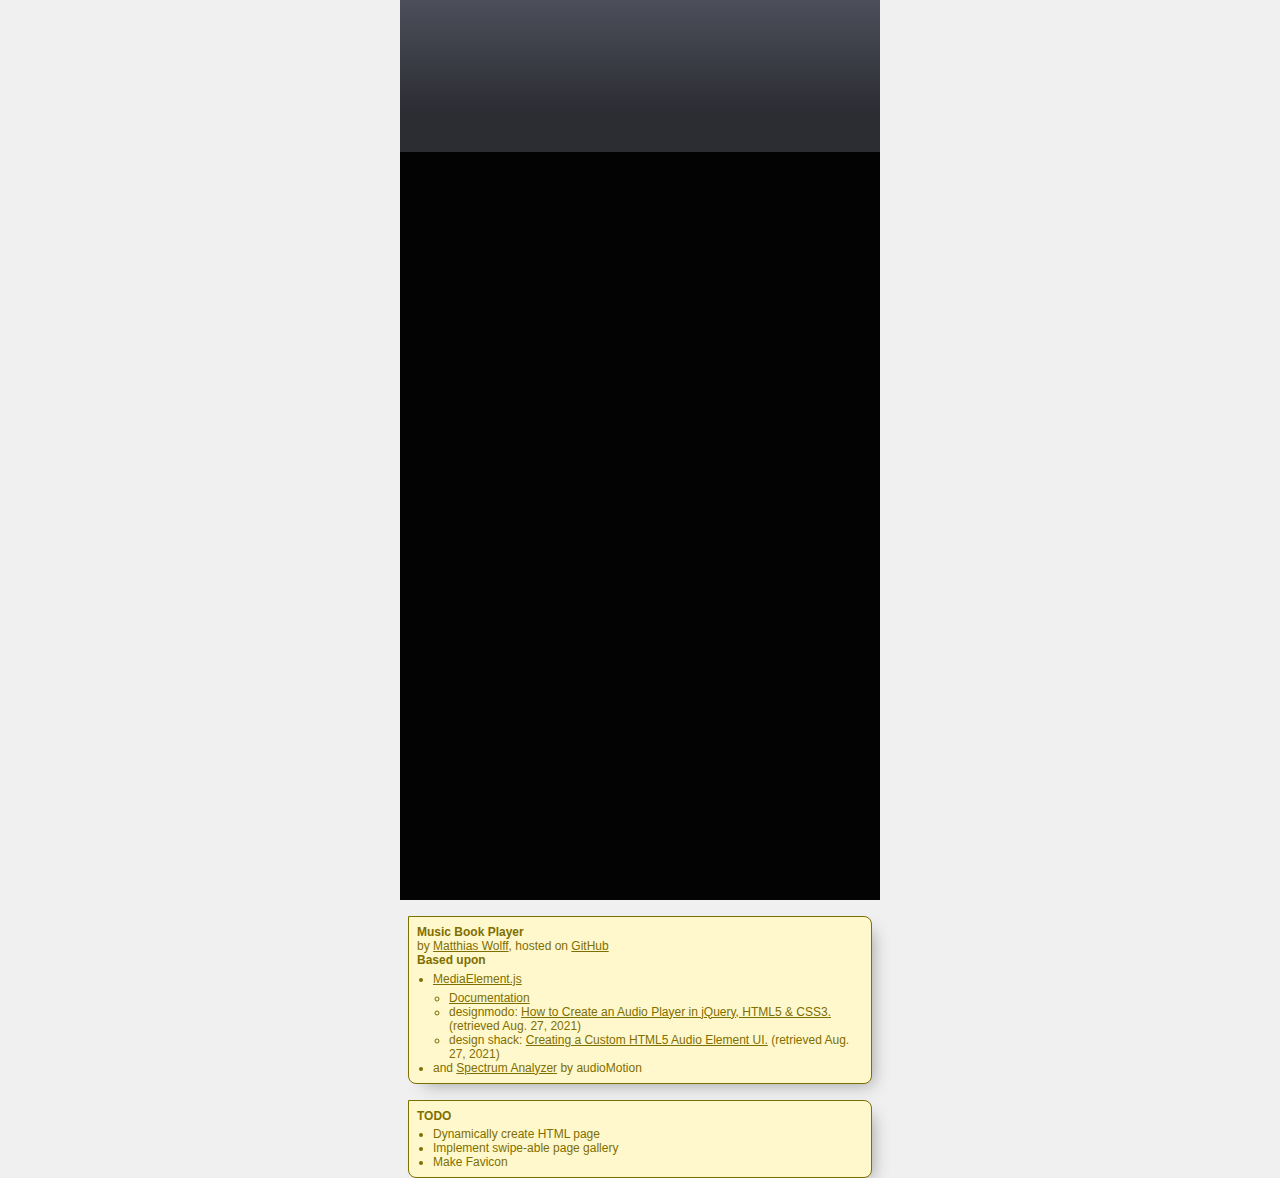
==== index.html @ ede5c8fa "o Minor fixes" ====
<!doctype html>
<html lang="en-US">
<head>
  <meta charset="utf-8">
  <meta http-equiv="Content-Type" content="text/html">
  <title>:: NEAR DARK :: Matthias Wolff</title>
  <meta name="author" content="Matthias Wolff">
  <meta name="viewport" content="width=device-width, initial-scale=1"> 
  <link rel="shortcut icon" href="http://designshack.net/favicon.ico">
  <link rel="icon" href="http://designshack.net/favicon.ico">
  <link rel="stylesheet" type="text/css" media="screen" href="css/styles.css">
  <script type="text/javascript" src="https://ajax.googleapis.com/ajax/libs/jquery/1.7.2/jquery.min.js"></script>
  <script type="text/javascript" src="js/mediaelement-and-player.min.js"></script>
  <script type="text/javascript" src="js/musicbookplayer.js"></script>
</head>

<body>

  <!-- Music Book Player -->
  <div class="music-book-player">
	  <div class="audio-player">
	    <div class="audio-player-header">
	      <div class="album-info">
	        <h1 id="album-title"></h1>
	        <h2 id="album-artist"></h2>
	      </div>
	      <div id="spectrum-analyzer" class="spectrum-analyzer"></div>
	    </div>
	    <audio id="audio-player" 
	      style="width:100%; height:40%;" controls="controls" src="media/coverdummy.mp3">
	    </audio>
	  </div>
    <div class="track-controls">
      <div class="track-info">
        <div class="track-title-container">
          <div class="track-number" id="track-number"></div>
          <div class="track-number-separator" id="track-number-separator"></div>
          <div class="track-title">
            <h1 id="track-title"></h1>
            <h2 id="part-title"></h2>
          </div>
        </div>
      </div>
      <div class="mejs-button mbp-prev" onclick="musicBookPlayer.prev();">
        <button type="button" aria-controls="mep_0" 
          title="Previous Track/Part" aria-label="Previous Part/Track"
        ></button>
      </div>
      <div class="mejs-button mbp-next" onclick="musicBookPlayer.next();">
        <button type="button" aria-controls="mep_0" 
          title="Next Track/Part" aria-label="Next Part/Track"
        ></button>
      </div>
      <div class="mejs-button mbp-contents" onclick="musicBookPlayer.gotoContents();">
        <button type="button" aria-controls="mep_0" 
          title="Contents/Cover Page" aria-label="Contents/Cover Page"
        ></button>
      </div>
    </div>
  </div>

  <!-- Music Book Content -->
  <div class="content">
    <div class="page" id="page-1">
	    <div id="track-image"></div>
	    <div id="track-comment"></div>
    </div>
  </div>
  
  <!-- Credits, etc. -->
  <!-- TODO: Move to extra MusicBook page -->
  <aside>
    <h1>Music Book Player</h1>
    <p>
      by <a target="_blank" href="https://www.b-tu.de/en/fg-kommunikationstechnik/team/staff/prof-dr-ing-habil-matthias-wolff">Matthias Wolff</a>,
      hosted on <a target="_blank" href="">GitHub</a>
    </p>
    <h1>Based upon</h1>
    <ul>
      <li>
        <a target="_blank" href="https://github.com/mediaelement/mediaelement">MediaElement.js</a>
        <ul>
          <li><a target="_blank" href="https://github.com/mediaelement/mediaelement/tree/master/docs">Documentation</a></li>
          <li>designmodo: <a target="_blank" href="https://designmodo.com/audio-player/"> How to Create an Audio Player in jQuery, HTML5 &amp; CSS3.</a> (retrieved Aug. 27, 2021)</li>
          <li>design shack: <a target="_blank" href="https://designshack.net/articles/css/custom-html5-audio-element-ui/">Creating a Custom HTML5 Audio Element UI.</a> (retrieved Aug. 27, 2021)</li>
        </ul>
      </li>
      <li> and <a target="_blank" href="https://audiomotion.dev/#/">Spectrum Analyzer</a> by audioMotion</li>
    </ul>
  </aside>
  <aside>
    <h1>TODO</h1>
    <ul>
      <li>Dynamically create HTML page</li>
      <li>Implement swipe-able page gallery</li>
      <li>Make Favicon</li>
    </ul>
  </aside>
  
  <!-- Scripts -->
	<script type="text/javascript">
	  var mbp = MusicBookPlayer.create({ // Music Book
	      mediaBaseURI: '../musicbooks/2021 - Near Dark',
	      title       : 'Near Dark',
	      artist      : 'Matthias Wolff',
	      image       : 'artwork.jpg', 
//         descr       : 'Composed and recorded 1995&thinsp;&ndash;&thinsp;2006, featuring '
//                      +'<a href="http://www.vintagesynth.com/kurzweil/k2000.php" target="_blank">Kurzweil K2000R</a> and '
//                      +'<a href="http://www.vintagesynth.com/akai/s5000.php" target="_blank">AKAI S5000</a> '
//                      +'synthesizers',
//         descr       : '<p>Composed 1995&thinsp;&ndash;&thinsp;2006</p>\n'
//                      +'<p>Running time 80:08 min.</p>\n'
//                      +'<p>Feature instruments: Kurzweil K2000 and Akai S5000</p>'
	    });
    mbp.addPage({ // Track 1
        tid   : 1,
        title : 'Near Dark',
        artist: mbp.pages[0].artist, // Copy book artist
        audio : '01 - Near Dark.mp3',
        image : '01 - Near Dark.jpg',
        //descr : '',
      });
    mbp.addPage({ // Track 2
        tid   : 2,
        title : 'Khitomer',
        artist: mbp.pages[0].artist, // Copy book artist
        audio : '02 - Khitomer.mp3',
        image : '02 - Khitomer.jpg',
        descr : 'Khitomer is a place name mentioned in a TV series called Star '
               +'Trek.',
      });
    mbp.addPage({ // Track 3
        tid   : 3,
        title : 'Captain\'s Lounge',
        artist: mbp.pages[0].artist, // Copy book artist
        audio : '03 - Captain\'s Lounge.mp3',
        image : '03 - Captain\'s Lounge.jpg',
        descr : 'Captain\'s Lounge refers to the office of Jean-Luc Picard, '
               +'captain of the U.S.S. Enterprise, a character in the same TV '
               +'series.',
      });
    mbp.addPage({
        tid   : 4,
        title : 'Perfect Dream pt. I',
        artist: mbp.pages[0].artist, // Copy book artist
        audio : '04 - Perfect Dream pt. I.mp3',
        image : '04A - Perfect Dream pt. I.jpg',
        part  : 'In the White Mountains',
        ptoffs: 0,
        //descr : '',
      });
    mbp.addPage({
        tid   : mbp.pages[mbp.pages.length-1].tid,   // Copy track ID from last page
        title : mbp.pages[mbp.pages.length-1].title, // Copy title from last page
        artist: mbp.pages[0].artist,                 // Copy book artist
        audio : mbp.pages[mbp.pages.length-1].audio, // Copy audio URL from last page
        image : '04B - Perfect Dream pt. I.jpg',
        part  : 'Mystery Track',
        ptoffs: 6*60 + 0.515,
        //descr : '',
      });
    mbp.addPage({
        tid   : mbp.pages[mbp.pages.length-1].tid,   // Copy track ID from last page
        title : mbp.pages[mbp.pages.length-1].title, // Copy title from last page
        artist: mbp.pages[0].artist,                 // Copy book artist
        audio : mbp.pages[mbp.pages.length-1].audio, // Copy audio URL from last page
        image : '04C - Perfect Dream pt. I.jpg',
        part  : 'Iceland',
        ptoffs: 9*60 + 26.6772,
        //descr : '',
      });
    mbp.addPage({
        tid   : mbp.pages[mbp.pages.length-1].tid,   // Copy track ID from last page
        title : mbp.pages[mbp.pages.length-1].title, // Copy title from last page
        artist: mbp.pages[0].artist,                 // Copy book artist
        audio : mbp.pages[mbp.pages.length-1].audio, // Copy audio URL from last page
        image : '04D - Perfect Dream pt. I.jpg',
        part  : 'Lönscher Park',
        ptoffs: 13*60 + 11.6844,
        descr : 'Lönscher Park is an arcane park in Görlitz.',
      });
    mbp.addPage({
        tid   : mbp.pages[mbp.pages.length-1].tid,   // Copy track ID from last page
        title : mbp.pages[mbp.pages.length-1].title, // Copy title from last page
        artist: mbp.pages[0].artist,                 // Copy book artist
        audio : mbp.pages[mbp.pages.length-1].audio, // Copy audio URL from last page
        image : '04E - Perfect Dream pt. I.jpg',
        part  : 'Going West (by Tangerine Dream)',
        ptoffs: 18*60 + 46.5994,
        descr : 'Tangerine Dream is a world-renowned synth band.',
      });
    mbp.addPage({
        tid   : mbp.pages[mbp.pages.length-1].tid,   // Copy track ID from last page
        title : mbp.pages[mbp.pages.length-1].title, // Copy title from last page
        artist: mbp.pages[0].artist,                 // Copy book artist
        audio : mbp.pages[mbp.pages.length-1].audio, // Copy audio URL from last page
        image : '04F - Perfect Dream pt. I.jpg',
        part  : '[Bridge]',
        ptoffs: 22*60 + 21.4241,
        //descr : '',
    });
    mbp.addPage({
        tid   : mbp.pages[mbp.pages.length-1].tid,   // Copy track ID from last page
        title : mbp.pages[mbp.pages.length-1].title, // Copy title from last page
        artist: mbp.pages[0].artist,                 // Copy book artist
        audio : mbp.pages[mbp.pages.length-1].audio, // Copy audio URL from last page
        image : '04G - Perfect Dream pt. I.jpg',
        part  : 'Klötzelmönch (Logwise Edit)',
        ptoffs: 24*60 + 34.676,
        descr : 'Die Sage vom Klötzelmönch is one of the many medieval legends '
               +'told in Görlitz, and actually a quite disturbing one. The '
               +'song, which is just a fragment, sounds much nicer than the '
               +'legend would suggest. It was meant to be only an intro and '
               +'the song was going to proceed to the dark side of the legend '
               +'in the sequel.',
      });
    mbp.addPage({
        tid   : 5,
        title : 'Perfect Dream pt. II',
        artist: mbp.pages[0].artist,                 // Copy book artist
        audio : '05 - Perfect Dream pt. II (Stalker Ambient Mix).mp3',
        image : '05 - Perfect Dream pt. II (Stalker Ambient Mix).jpg',
        part  : '(Stalker Ambient Mix)', // HACK: Misusing part title as sub-title
        descr : '"Stalker" is a 1979 movie by Russian director Andrey '
               +'Tarkovski. The song uses samples from its avantgarde '
               +'soundtrack.',
      });
    mbp.addPage({
        tid   : 6,
        title : 'Landeskrone pt II',
        artist: mbp.pages[0].artist,                 // Copy book artist
        audio : '06 - Landeskrone pt. II.mp3',
        image : '06 - Landeskrone pt. II.jpg',
        descr : 'Landeskrone, translating to "land\'s crown", is the local '
               +'mountain of Görlitz.',
      });
    mbp.addPage({
        tid   : 7,
        title : 'Haleakala',
        artist: mbp.pages[0].artist,                 // Copy book artist
        audio : '07 - Haleakala.mp3',
        image : '07 - Haleakala.jpg',
        descr : 'Haleakala, Hawaiian for "house of the sun", is a mountain on '
                +'the island of Maui.',
      });
    mbp.addPage({
        tid   : 8,
        title : 'Tierpark',
        artist: mbp.pages[0].artist,                 // Copy book artist
        audio : '08 - Tierpark (Vendor Remix).mp3',
        image : '08 - Tierpark (Vendor Remix).jpg',
        part  : '(Vendor Remix)', // HACK: Misusing part title as sub-title
        descr : 'Tierpark, literally "animal park", is German for zoo.',
      });
    mbp.addPage({
        tid   : 9,
        title : 'Tierpark',
        artist: mbp.pages[0].artist,                 // Copy book artist
        audio : '09 - Tierpark (Original Version).mp3',
        image : '09 - Tierpark (Original Version).jpg',
        part  : '(Original Version)', // HACK: Misusing part title as sub-title
        //descr : '',
      });
    mbp.addPage({
        tid   : 10,
        title : 'Karamoon',
        artist: mbp.pages[0].artist,                 // Copy book artist
        audio : '10 - Karamoon.mp3',
        image : '10 - Karamoon.jpg',
        descr : 'Karamoon is the name of a land in a vintage adventure game '
               +'for Commodore Amiga computers.',
      });
    mbp.addContentsPage();
	</script>
	<script type="module">
    import AudioMotionAnalyzer from 'https://cdn.skypack.dev/audiomotion-analyzer?min';
    //import AudioMotionAnalyzer from './js/mediaelement-and-player.min.js';

    const audioMotion = new AudioMotionAnalyzer(
      document.getElementById('spectrum-analyzer'),
      {
        source: document.getElementById('audio-player'),
        showScaleX: false, showBgColor: false, overlay: true,
        minFreq: 10, maxFreq: 20000,
        mode: 10, lineWidth: 1, fillAlpha: 0.2,
        // reflexRatio: 0.3, reflexAlpha: 0.15, reflexBright: 1,
        // set your preferred options here
      }
    );
  </script>

  <!-- End of Page Body -->
</body>
</html>
---- css/styles.css ----
/* == Page Layout =========================================================== */

body { /* Page body */
  position: sticky;
  margin: 0;
  padding: 0;
  border: none;
	font-family: Helvetica, Arial, sans-serif;
	font-size: 11pt;
  background: #f0f0f0; 
}

@media (width >= 30rem) { /* Wide viewports... */
  body { /* ...Limit body width */
	  width: 30rem;
	  margin-left: auto;
	  margin-right: auto;
  }
}

div, img, button, table, td, h1, h2, p, a, span { /* Reset some styles */
  margin: 0;
  padding: 0;
  border: none;
  outline: none;
}

a {
	color: #ececec;
}

/* == Music Book Player Layout ============================================== */

div.music-book-player {
  position: fixed;
  top: 0;
  background: #2c2d33;
  width: 100%;
  height: 9.5rem;
}

@media (width >= 30rem) { /* Wide viewports... */
  div.music-book-player {
    width: 30rem;
  }
}

/* -- Audio Player Layout --------------------------------------------------- */

audio {
	visibility: hidden;
}

div.audio-player {
  display: flex;
  flex-direction: column;
  width: 100%;
  height: 7rem;
  background: #4c4e5a;
  background: -webkit-linear-gradient(top, #4c4e5a 0%, #2c2d33 100%);
  background: -moz-linear-gradient(top, #4c4e5a 0%, #2c2d33 100%);
  background: -o-linear-gradient(top, #4c4e5a 0%, #2c2d33 100%);
  background: -ms-linear-gradient(top, #4c4e5a 0%, #2c2d33 100%);
  background: linear-gradient(top, #4c4e5a 0%, #2c2d33 100%);
}

/* -- Audio Player Header Layout -------------------------------------------- */

div.audio-player-header {
  display: flex;
  flex-direction: row;
  width: 100%;
  height: 5rem;
}

div.album-info {
  width: 61.8%;
}

div.spectrum-analyzer {
  width: 38.2%;
}

/* -- Album Info Layout -- */

.audio-player-header h1 {
  margin-top: 1rem;
  margin-left: 0.5rem;
  font-weight: bold;
  font-size: 1.3rem;
  color: #ececec;
  text-shadow: 1px 1px 1px rgba(0,0,0,0.5);
}

.audio-player-header h2 {
  margin-left: 0.5rem;
  font-weight: normal;
  font-size: 0.8rem;
  color: #ececec;
  text-shadow: 1px 1px 1px rgba(0,0,0,0.5);
}

/* -- MediaElement Layout --------------------------------------------------- */

div.mejs-container { /* Player container */
  width: 100% !important;
  height: 2rem !important;
}

div.mejs-inner { /* Player inner container */
  width: 100% !important;
  height: 100% !important;
}

div.mejs-controls { /* Player controls container */ 
  display: flex;
  flex-direction: row;
  align-items: center;
  width: 100% !important;
  height: 100% !important;
}

/* -- Buttons and Indicators -- */ 
.mejs-controls .mejs-button button {
  cursor: pointer;
  display: block;
  text-indent: -9999px;
}
 
.mejs-controls .mejs-play button,
.mejs-controls .mejs-pause button,
.mbp-prev button,
.mbp-next button,
.mbp-contents button {
  width: 33px;
  height: 33px;
  background-color: transparent;
  background-repeat: no-repeat;
}

.mejs-controls .mejs-play button,
.mejs-controls .mejs-pause button { 
  margin-left: 0.35em;
}

.mejs-controls .mejs-play button {
  background-image: url(../img/play.png);
}
 
.mejs-controls .mejs-pause button { 
	background-image: url(../img/pause.png);
}

.mbp-prev button {
  background-image: url(../img/prev-disabled.png);
}

.mbp-next button {
  background-image: url(../img/next.png);
}

.mbp-contents button {
  background-image: url(../img/contents.png);
}

.mejs-time { /* Current time and duration indicators */
	height: 0.9rem;
  padding-left: 0.25rem;
  padding-right: 0.25rem;
  font-size: 0.8rem;
  color: #ececec;
}

/* -- Time Rail -- */

.mejs-controls div.mejs-time-rail { /* Time rail container */
	position: relative;
	height: 0.75rem;
}

.mejs-controls .mejs-time-rail span { /* All bars */
  position: absolute;
  display: block;
  width: 100%;
  height: 100%;
  left: 0;
  cursor: pointer;
  -webkit-border-radius: 0px 0px 2px 2px;
  -moz-border-radius: 0px 0px 2px 2px;
  border-radius: 0px 0px 2px 2px;
}
 
.mejs-controls .mejs-time-rail .mejs-time-total { /* Duration bar */
	background: #565860; 
  -webkit-border-radius: 3px;
  -moz-border-radius: 3px;
  border-radius: 3px;
}
.mejs-controls .mejs-time-rail .mejs-time-loaded { /* Load progress bar */
  background: #7b7d82;
  -webkit-border-radius: 3px;
  -moz-border-radius: 3px;
  border-radius: 3px;
}
.mejs-controls .mejs-time-rail .mejs-time-current { /* Current time bar */
  -webkit-border-radius: 3px;
  -moz-border-radius: 3px;
  border-radius: 3px;
  background: #22B424;
  background: -webkit-linear-gradient(top, #22B424 0%, #1C9B1F 100%);
  background: -moz-linear-gradient(top, #22B424 0%, #1C9B1F 100%);
  background: -o-linear-gradient(top, #22B424 0%, #1C9B1F 100%);
  background: -ms-linear-gradient(top, #22B424 0%, #1C9B1F 100%);
  background: linear-gradient(top, #22B424 0%, #1C9B1F 100%);
}

/* -- Time Rail Knob -- */

.mejs-controls .mejs-time-rail .mejs-time-handle {
  display: block;
  width: 1rem;
  height: 1rem;
  top: -0.125rem;
}

/* -- Time Rail Tooltip -- */
.mejs-controls .mejs-time-rail .mejs-time-float { /* Balloon */
  display: none;
  width: 33px;
  height: 23px;
  top: -26px;
  margin-left: -17px;
  background: url(../img/time-box.png);
}
 
.mejs-controls .mejs-time-rail .mejs-time-float-current { /* Text */
  width: 33px;
  display: block;
  left: 0;
  top: 4px;
  font-size: 8pt;
  font-weight: bold;
  color: #666666;
  text-align: center;
}

/* -- Track Controls -- */

div.track-controls {
  width: calc(100% - 0.65rem);
	height: 2rem;
	margin: 0.25rem 0.15rem 0.25rem 0.5rem;
  display: grid;
  grid-template-columns: auto 33px 33px 33px;
  gap: 0.1rem;
  align-items: center;
}

div.track-info {
  width: 100%;
}

div.track-title-container {
	display: flex;
  flex-direction: row;
  column-gap: 0.25em;
  align-items: flex-start;
}

.track-number, .track-number a,
.track-number-separator, .track-number-separator a,
.track-title h1, .track-title h1 a {
	font-weight: normal;
  font-style: normal;
  font-size: 1rem;
  text-decoration: none;
  color: #ececec;
  text-shadow: 1px 1px 1px rgba(0,0,0,0.5);
}

.track-title h2, .track-title h2 a, .part-title {
	font-weight: normal;
  font-style: italic;
  font-size: 0.8rem;
  text-decoration: none;
  color: #ececec;
  text-shadow: 1px 1px 1px rgba(0,0,0,0.5);
}

/* == Content Layout ======================================================== */

div.content {
	display: flex;
	flex-direction: row;
	align-items: flex-start; /* center? */
  margin-top: 9.5rem;
  width: 100%;
  min-height: calc(100vh - 9.5rem);
  background: #030303; /* <- Track ambient color! */
}

div.page {
  width: 100%;
}

.track-image,
#track-image {
	width: 100%;
}

#track-image {
  /* TODO: ... */
}

#track-comment,
.track-comment {
  margin-top: 0.5rem;
  margin-left: 0.5rem;
  margin-right: 0.5rem;
	color: #ececec;
}

/* -- TOC -- */

table.toc,
table.toc td {
  border-collapse: collapse;
}

table.toc td {
	vertical-align: top;
	padding-top: 0.35rem;
}

/* -- Auxiliary: asides -- */

aside {
  color: #7f6e00;
  background: #fff8cc;
  font-size: 9pt;
  margin-top: 1rem;
  margin-left: 0.5rem;
  margin-right: 0.5rem;
  padding: 0.5rem;
  border: 1px solid #7f6e00;
  border-radius: 0 0.5rem 0.5rem 0.5rem;
  box-shadow: 0.5rem 0.5rem 1rem -0.5rem #999; 
}

aside a {
  color: #7f6e00;
}

aside h1 {
  color: #7f6e00;
  font-size: 9pt;
  font-weight: bold;
  margin: 0;
}

aside ul {
  margin: 0.3rem 0 0 0;
  padding-left: 1rem;
}

aside li {
  margin: 0;
  padding-left: 0;
}

/* EOF */
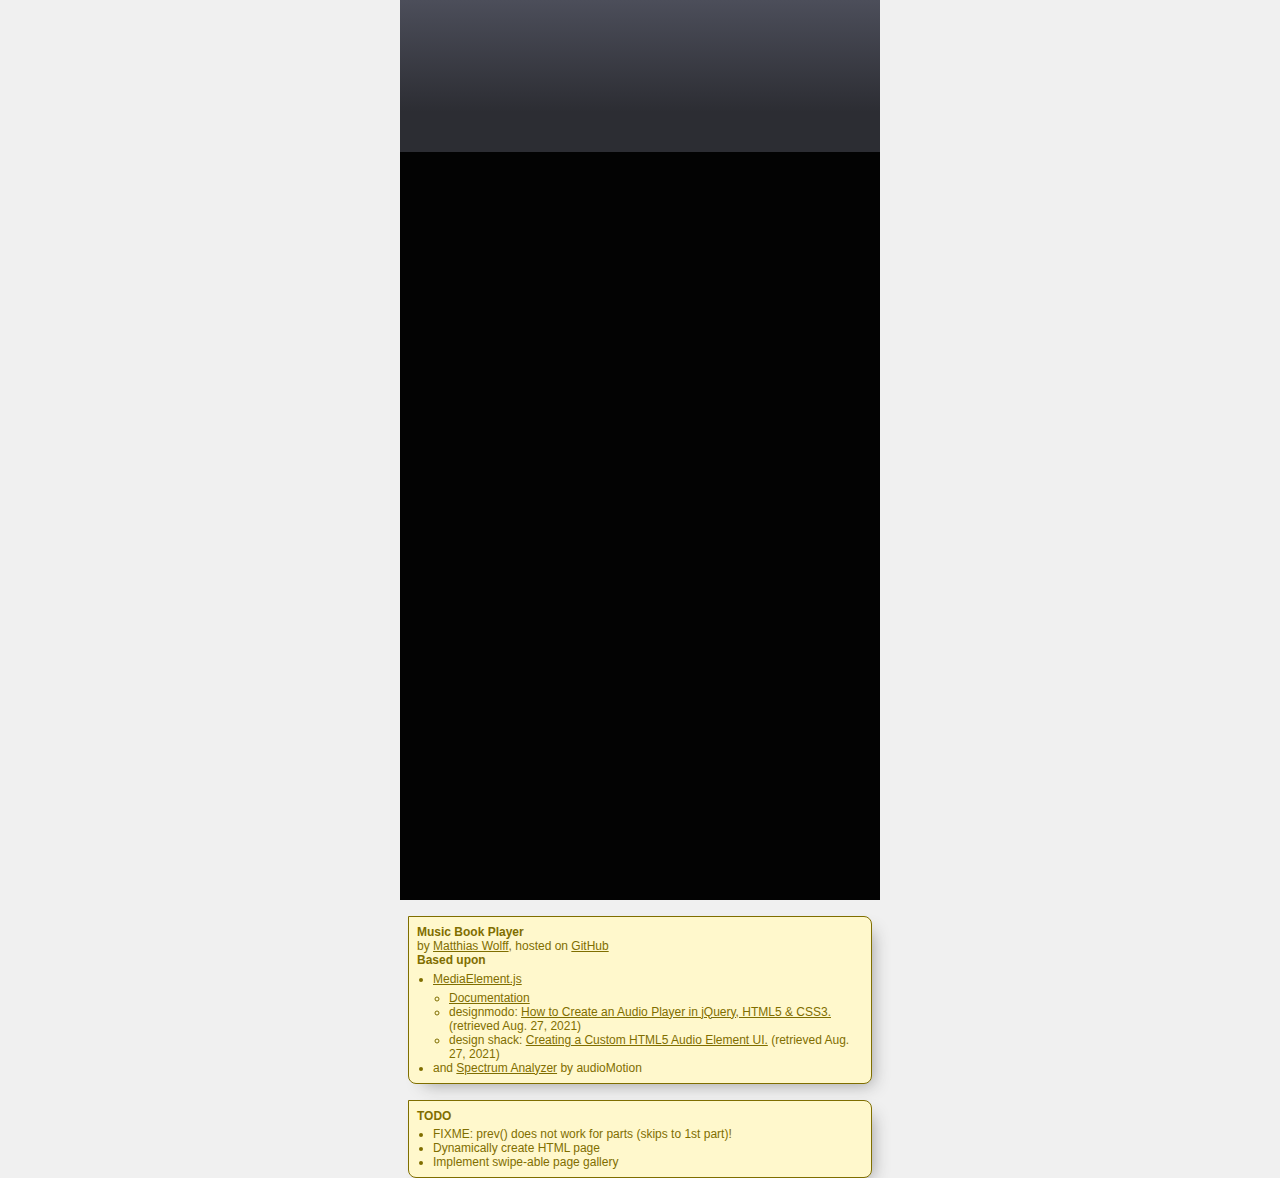
==== commit cc0617fb: "o Added favicon" ====
--- a/index.html
+++ b/index.html
@@ -6,8 +6,8 @@
   <title>:: NEAR DARK :: Matthias Wolff</title>
   <meta name="author" content="Matthias Wolff">
   <meta name="viewport" content="width=device-width, initial-scale=1"> 
-  <link rel="shortcut icon" href="http://designshack.net/favicon.ico">
-  <link rel="icon" href="http://designshack.net/favicon.ico">
+  <link rel="shortcut icon" href="img/MusicBookPlayer.ico">
+  <link rel="icon" href="img/MusicBookPlayer.ico">
   <link rel="stylesheet" type="text/css" media="screen" href="css/styles.css">
   <script type="text/javascript" src="https://ajax.googleapis.com/ajax/libs/jquery/1.7.2/jquery.min.js"></script>
   <script type="text/javascript" src="js/mediaelement-and-player.min.js"></script>
@@ -91,9 +91,9 @@
   <aside>
     <h1>TODO</h1>
     <ul>
+      <li>FIXME: prev() does not work for parts (skips to 1st part)!</li>
       <li>Dynamically create HTML page</li>
       <li>Implement swipe-able page gallery</li>
-      <li>Make Favicon</li>
     </ul>
   </aside>
   
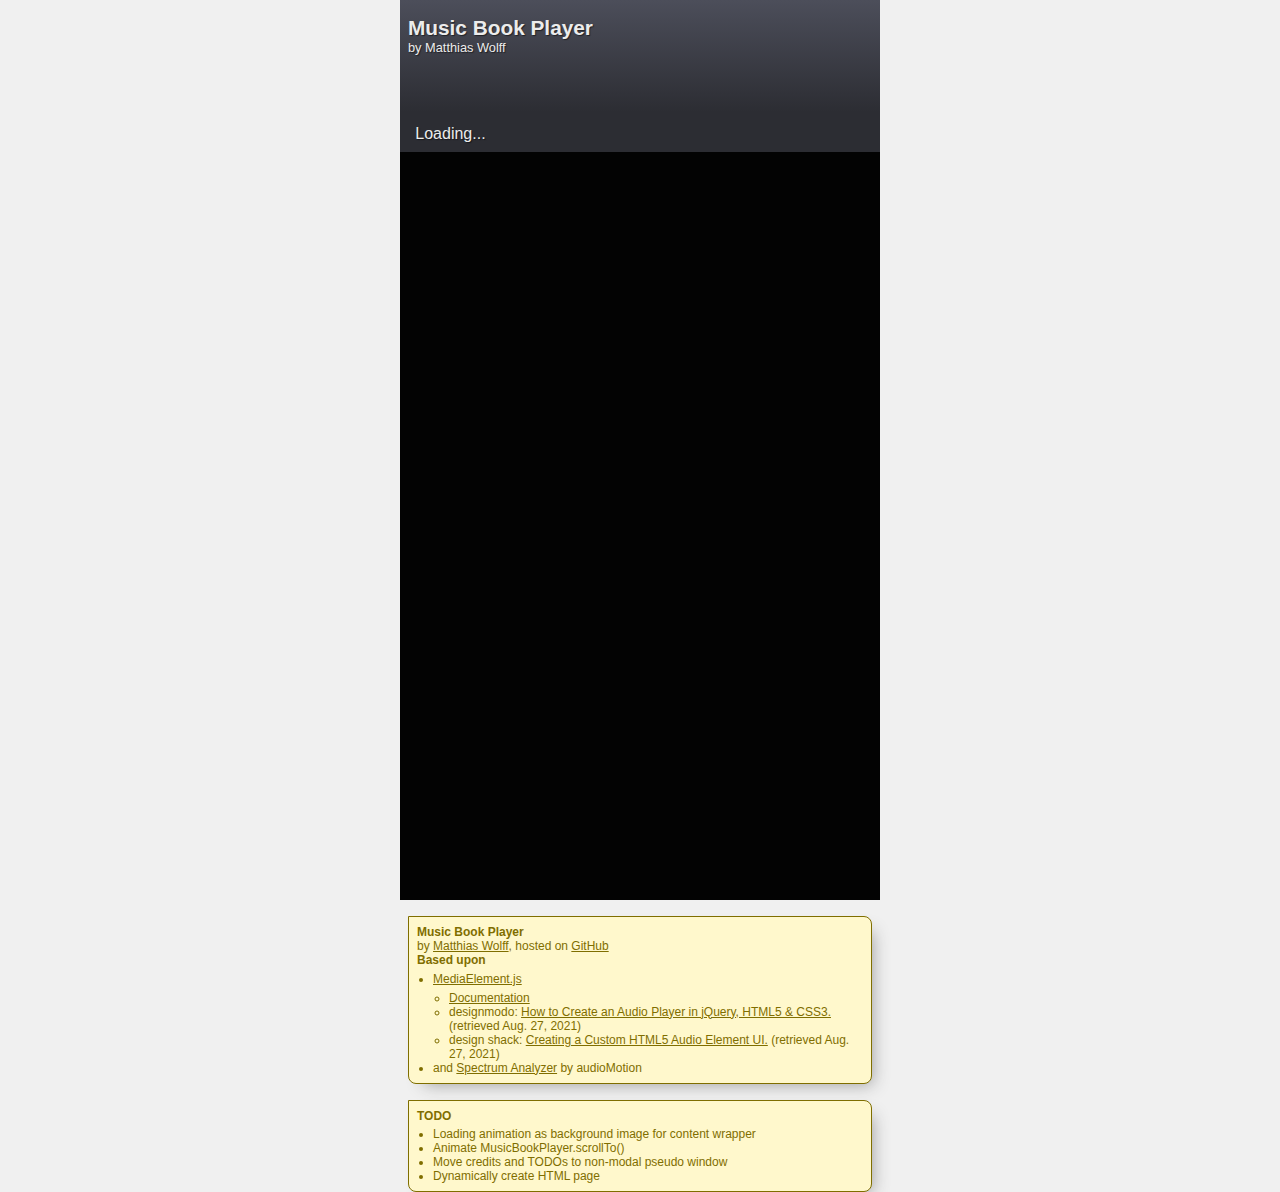
==== commit 56d7df48: "o Fixed MusicBookPlayer.prev() for parts in a multi-part track o Added page swiping" ====
--- a/index.html
+++ b/index.html
@@ -13,7 +13,6 @@
   <script type="text/javascript" src="js/mediaelement-and-player.min.js"></script>
   <script type="text/javascript" src="js/musicbookplayer.js"></script>
 </head>
-
 <body>
 
   <!-- Music Book Player -->
@@ -21,8 +20,8 @@
 	  <div class="audio-player">
 	    <div class="audio-player-header">
 	      <div class="album-info">
-	        <h1 id="album-title"></h1>
-	        <h2 id="album-artist"></h2>
+	        <h1 id="album-title">Music Book Player</h1>
+	        <h2 id="album-artist">by Matthias Wolff</h2>
 	      </div>
 	      <div id="spectrum-analyzer" class="spectrum-analyzer"></div>
 	    </div>
@@ -36,7 +35,7 @@
           <div class="track-number" id="track-number"></div>
           <div class="track-number-separator" id="track-number-separator"></div>
           <div class="track-title">
-            <h1 id="track-title"></h1>
+            <h1 id="track-title">Loading...</h1>
             <h2 id="part-title"></h2>
           </div>
         </div>
@@ -51,7 +50,7 @@
           title="Next Track/Part" aria-label="Next Part/Track"
         ></button>
       </div>
-      <div class="mejs-button mbp-contents" onclick="musicBookPlayer.gotoContents();">
+      <div class="mejs-button mbp-cnts" onclick="musicBookPlayer.gotoContents();">
         <button type="button" aria-controls="mep_0" 
           title="Contents/Cover Page" aria-label="Contents/Cover Page"
         ></button>
@@ -60,15 +59,11 @@
   </div>
 
   <!-- Music Book Content -->
-  <div class="content">
-    <div class="page" id="page-1">
-	    <div id="track-image"></div>
-	    <div id="track-comment"></div>
-    </div>
+  <div class="content-wrapper">
+    <div class="content" id="content"></div>
   </div>
   
   <!-- Credits, etc. -->
-  <!-- TODO: Move to extra MusicBook page -->
   <aside>
     <h1>Music Book Player</h1>
     <p>
@@ -91,14 +86,16 @@
   <aside>
     <h1>TODO</h1>
     <ul>
-      <li>FIXME: prev() does not work for parts (skips to 1st part)!</li>
+      <li>Loading animation as background image for content wrapper</li>
+      <li>Animate MusicBookPlayer.scrollTo()</li>
+      <li>Move credits and TODOs to non-modal pseudo window</li>
       <li>Dynamically create HTML page</li>
-      <li>Implement swipe-able page gallery</li>
     </ul>
   </aside>
-  
+
   <!-- Scripts -->
 	<script type="text/javascript">
+	  console.log('1');
 	  var mbp = MusicBookPlayer.create({ // Music Book
 	      mediaBaseURI: '../musicbooks/2021 - Near Dark',
 	      title       : 'Near Dark',
@@ -270,7 +267,6 @@
         descr : 'Karamoon is the name of a land in a vintage adventure game '
                +'for Commodore Amiga computers.',
       });
-    mbp.addContentsPage();
 	</script>
 	<script type="module">
     import AudioMotionAnalyzer from 'https://cdn.skypack.dev/audiomotion-analyzer?min';
--- a/css/styles.css
+++ b/css/styles.css
@@ -131,7 +131,7 @@
 .mejs-controls .mejs-pause button,
 .mbp-prev button,
 .mbp-next button,
-.mbp-contents button {
+.mbp-cnts button {
   width: 33px;
   height: 33px;
   background-color: transparent;
@@ -153,14 +153,17 @@
 
 .mbp-prev button {
   background-image: url(../img/prev-disabled.png);
+  visibility: hidden; /* Made visible by MusicBookPlayer.initialize() */
 }
 
 .mbp-next button {
-  background-image: url(../img/next.png);
-}
-
-.mbp-contents button {
-  background-image: url(../img/contents.png);
+  background-image: url(../img/next-disabled.png);
+  visibility: hidden; /* Made visible by MusicBookPlayer.initialize() */
+}
+
+.mbp-cnts button {
+  background-image: url(../img/contents-disabled.png);
+  visibility: hidden; /* Made visible by MusicBookPlayer.initialize() */
 }
 
 .mejs-time { /* Current time and duration indicators */
@@ -287,29 +290,44 @@
   text-shadow: 1px 1px 1px rgba(0,0,0,0.5);
 }
 
+.error {
+	color: red;
+}
+
 /* == Content Layout ======================================================== */
 
+div.content-wrapper {
+  margin-top: 9.5rem;
+  width: 100%;
+  min-height: calc(100vh - 9.5rem);
+  background: #030303;       /* <- Track ambient color! */
+}
+
 div.content {
+	visibility: hidden; /* Made visible by MusicBookPlayer.initialize() */
 	display: flex;
 	flex-direction: row;
-	align-items: flex-start; /* center? */
-  margin-top: 9.5rem;
-  width: 100%;
-  min-height: calc(100vh - 9.5rem);
-  background: #030303; /* <- Track ambient color! */
+	align-items: flex-start;
+  width: 100%;
+  height: 100%;
+  overflow-x: scroll;
+  -ms-overflow-style: none;  /* Hide scrollbar: IE and Edge */
+  scrollbar-width: none;     /* Hide scrollbar: Firefox */
+}
+
+div.content::-webkit-scrollbar { /* Hide scrollbar: Chrome, Safari and Opera */
+  display: none;
 }
 
 div.page {
   width: 100%;
+  min-width: 100%;
+  max-width: 100%;
 }
 
 .track-image,
 #track-image {
 	width: 100%;
-}
-
-#track-image {
-  /* TODO: ... */
 }
 
 #track-comment,
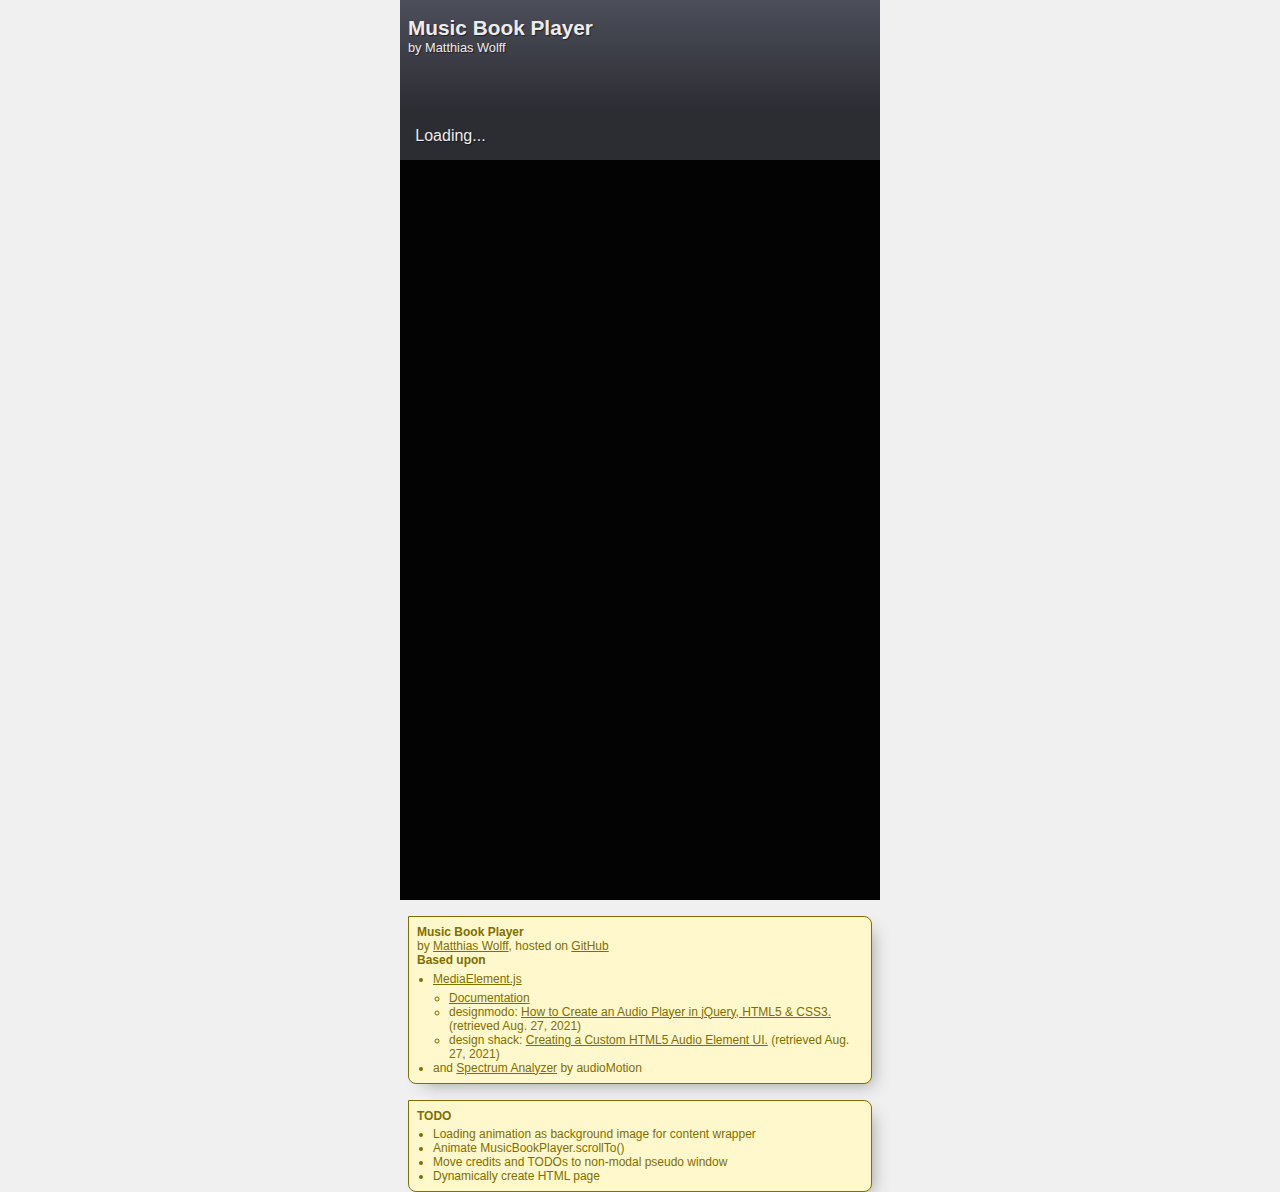
==== commit ec768473: "o Minor layout corrections" ====
--- a/index.html
+++ b/index.html
@@ -182,9 +182,11 @@
         artist: mbp.pages[0].artist,                 // Copy book artist
         audio : mbp.pages[mbp.pages.length-1].audio, // Copy audio URL from last page
         image : '04E - Perfect Dream pt. I.jpg',
-        part  : 'Going West (by Tangerine Dream)',
+        part  : 'Going West',
         ptoffs: 18*60 + 46.5994,
-        descr : 'Tangerine Dream is a world-renowned synth band.',
+        descr : 'Based upon the "Going West" theme by <a '
+               +'href="http://www.tangerinedream.org/" target="_blank">'
+               +'Tangerine Dream</a>, a world-renowned synth band.',
       });
     mbp.addPage({
         tid   : mbp.pages[mbp.pages.length-1].tid,   // Copy track ID from last page
--- a/css/styles.css
+++ b/css/styles.css
@@ -36,7 +36,7 @@
   top: 0;
   background: #2c2d33;
   width: 100%;
-  height: 9.5rem;
+  height: 10rem;
 }
 
 @media (width >= 30rem) { /* Wide viewports... */
@@ -251,8 +251,11 @@
 
 div.track-controls {
   width: calc(100% - 0.65rem);
-	height: 2rem;
-	margin: 0.25rem 0.15rem 0.25rem 0.5rem;
+	height: 2.5rem;
+	margin-top: 0.25rem;
+	margin-right: 0.15rem;
+	margin-bottom: 0.25rem;
+	margin-left: 0.5rem;
   display: grid;
   grid-template-columns: auto 33px 33px 33px;
   gap: 0.1rem;
@@ -266,8 +269,8 @@
 div.track-title-container {
 	display: flex;
   flex-direction: row;
+  align-items: flex-start;
   column-gap: 0.25em;
-  align-items: flex-start;
 }
 
 .track-number, .track-number a,
@@ -297,9 +300,9 @@
 /* == Content Layout ======================================================== */
 
 div.content-wrapper {
-  margin-top: 9.5rem;
-  width: 100%;
-  min-height: calc(100vh - 9.5rem);
+  margin-top: 10rem;
+  width: 100%;
+  min-height: calc(100vh - 10rem);
   background: #030303;       /* <- Track ambient color! */
 }
 
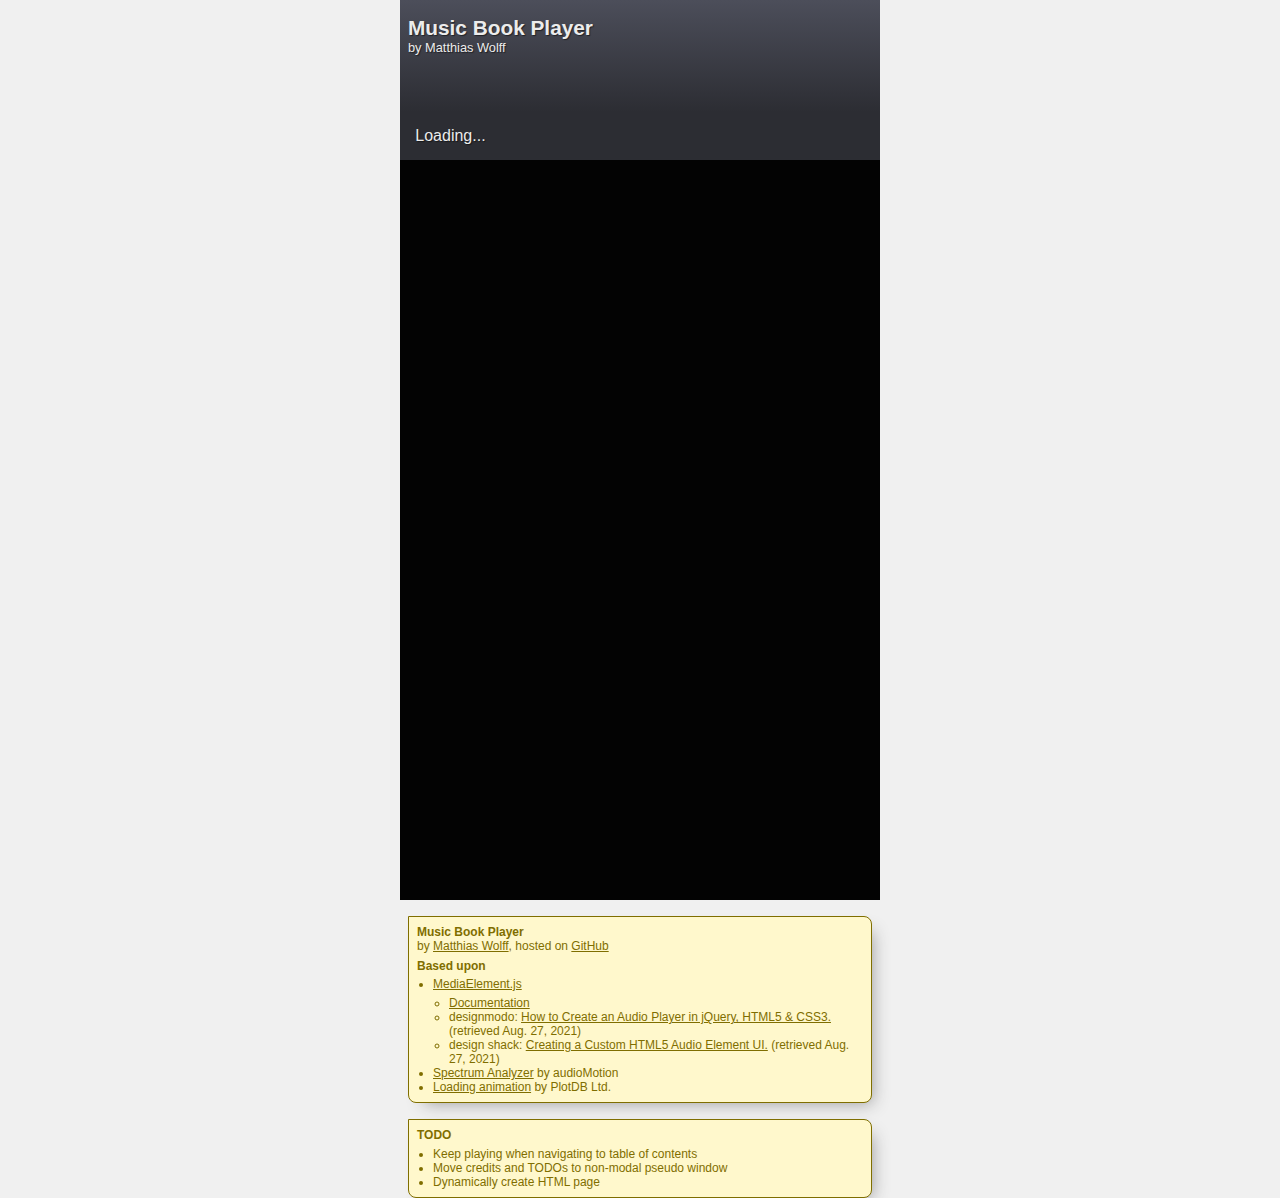
==== commit 9e6dd197: "o Added page scrolling animation" ====
--- a/index.html
+++ b/index.html
@@ -70,7 +70,7 @@
       by <a target="_blank" href="https://www.b-tu.de/en/fg-kommunikationstechnik/team/staff/prof-dr-ing-habil-matthias-wolff">Matthias Wolff</a>,
       hosted on <a target="_blank" href="">GitHub</a>
     </p>
-    <h1>Based upon</h1>
+    <h1 style="margin-top: 0.35rem;">Based upon</h1>
     <ul>
       <li>
         <a target="_blank" href="https://github.com/mediaelement/mediaelement">MediaElement.js</a>
@@ -80,14 +80,14 @@
           <li>design shack: <a target="_blank" href="https://designshack.net/articles/css/custom-html5-audio-element-ui/">Creating a Custom HTML5 Audio Element UI.</a> (retrieved Aug. 27, 2021)</li>
         </ul>
       </li>
-      <li> and <a target="_blank" href="https://audiomotion.dev/#/">Spectrum Analyzer</a> by audioMotion</li>
+      <li><a target="_blank" href="https://audiomotion.dev/#/">Spectrum Analyzer</a> by audioMotion</li>
+      <li><a target="_blank" href="https://loading.io">Loading animation</a> by PlotDB Ltd.</li>
     </ul>
   </aside>
   <aside>
     <h1>TODO</h1>
     <ul>
-      <li>Loading animation as background image for content wrapper</li>
-      <li>Animate MusicBookPlayer.scrollTo()</li>
+      <li>Keep playing when navigating to table of contents</li>
       <li>Move credits and TODOs to non-modal pseudo window</li>
       <li>Dynamically create HTML page</li>
     </ul>
@@ -95,7 +95,6 @@
 
   <!-- Scripts -->
 	<script type="text/javascript">
-	  console.log('1');
 	  var mbp = MusicBookPlayer.create({ // Music Book
 	      mediaBaseURI: '../musicbooks/2021 - Near Dark',
 	      title       : 'Near Dark',
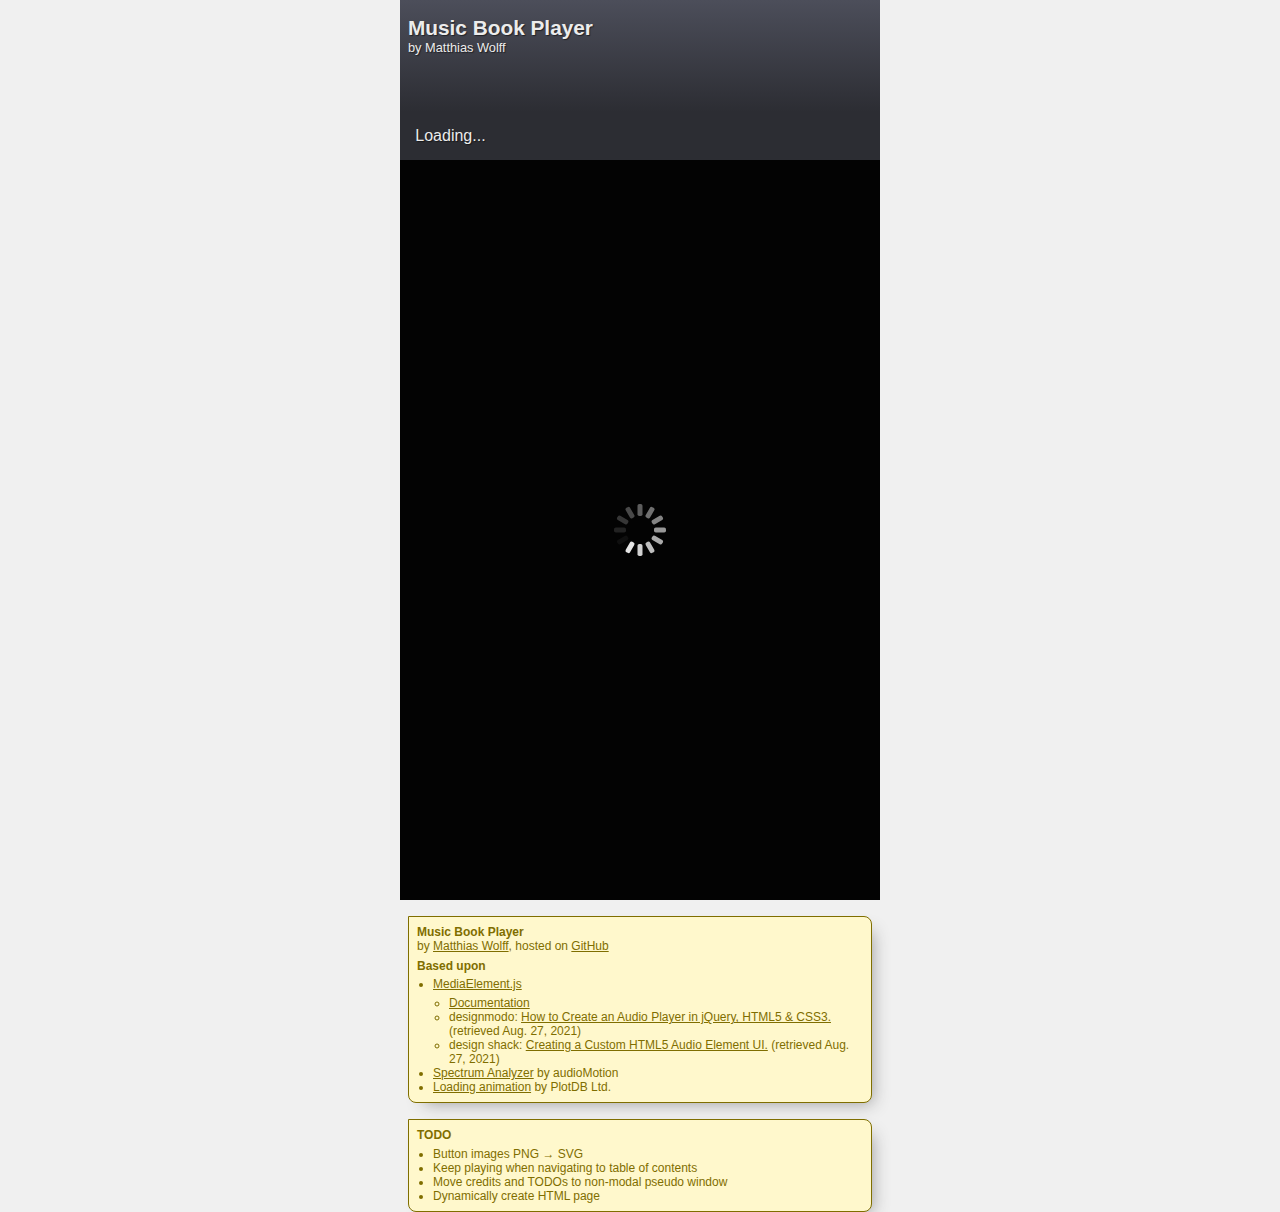
==== commit d277fc1c: "o Replaced PNG button icons by SVGs" ====
--- a/index.html
+++ b/index.html
@@ -87,6 +87,7 @@
   <aside>
     <h1>TODO</h1>
     <ul>
+      <li>Button images PNG &rarr; SVG</li>
       <li>Keep playing when navigating to table of contents</li>
       <li>Move credits and TODOs to non-modal pseudo window</li>
       <li>Dynamically create HTML page</li>
@@ -183,7 +184,7 @@
         image : '04E - Perfect Dream pt. I.jpg',
         part  : 'Going West',
         ptoffs: 18*60 + 46.5994,
-        descr : 'Based upon the "Going West" theme by <a '
+        descr : 'Going West theme composed by <a '
                +'href="http://www.tangerinedream.org/" target="_blank">'
                +'Tangerine Dream</a>, a world-renowned synth band.',
       });
--- a/css/styles.css
+++ b/css/styles.css
@@ -136,6 +136,7 @@
   height: 33px;
   background-color: transparent;
   background-repeat: no-repeat;
+  background-size: 33px 33px; 
 }
 
 .mejs-controls .mejs-play button,
@@ -144,25 +145,25 @@
 }
 
 .mejs-controls .mejs-play button {
-  background-image: url(../img/play.png);
+  background-image: url(../img/play.svg);
 }
  
 .mejs-controls .mejs-pause button { 
-	background-image: url(../img/pause.png);
+	background-image: url(../img/pause.svg);
 }
 
 .mbp-prev button {
-  background-image: url(../img/prev-disabled.png);
+  background-image: url(../img/prev-disabled.svg);
   visibility: hidden; /* Made visible by MusicBookPlayer.initialize() */
 }
 
 .mbp-next button {
-  background-image: url(../img/next-disabled.png);
+  background-image: url(../img/next-disabled.svg);
   visibility: hidden; /* Made visible by MusicBookPlayer.initialize() */
 }
 
 .mbp-cnts button {
-  background-image: url(../img/contents-disabled.png);
+  background-image: url(../img/contents-disabled.svg);
   visibility: hidden; /* Made visible by MusicBookPlayer.initialize() */
 }
 
@@ -303,7 +304,10 @@
   margin-top: 10rem;
   width: 100%;
   min-height: calc(100vh - 10rem);
-  background: #030303;       /* <- Track ambient color! */
+  background-color: #030303;       /* <- Track ambient color! */
+  background-image: url(../img/loading.svg);
+  background-repeat: no-repeat;
+  background-position: center center;
 }
 
 div.content {
@@ -314,6 +318,9 @@
   width: 100%;
   height: 100%;
   overflow-x: scroll;
+  scroll-snap-type: x mandatory;
+  scroll-behavior: smooth;
+  scroll-padding: 0;
   -ms-overflow-style: none;  /* Hide scrollbar: IE and Edge */
   scrollbar-width: none;     /* Hide scrollbar: Firefox */
 }
@@ -322,10 +329,12 @@
   display: none;
 }
 
-div.page {
+section {
   width: 100%;
   min-width: 100%;
   max-width: 100%;
+  scroll-snap-align: start;
+  scroll-margin: 0;
 }
 
 .track-image,
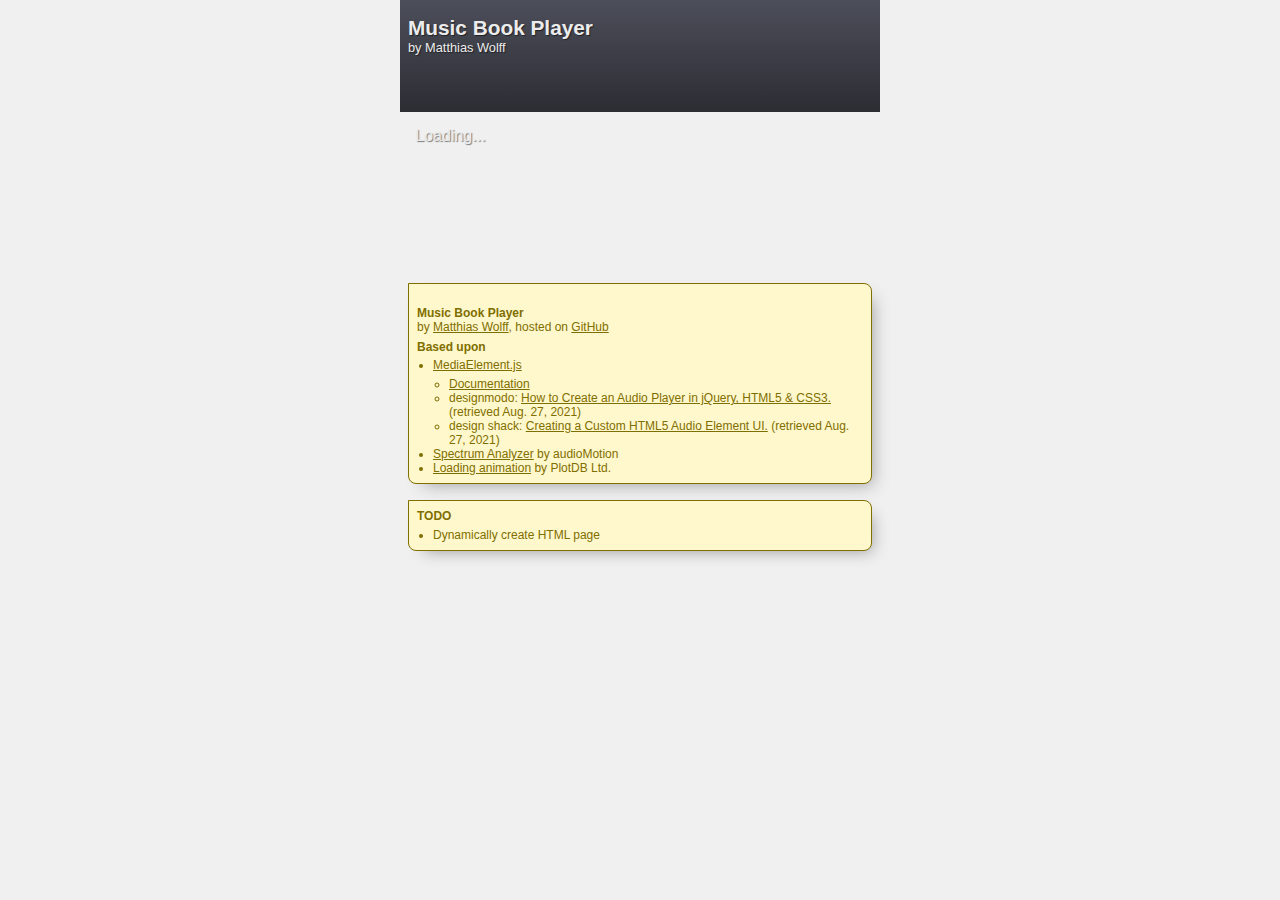
==== commit a04ef9a8: "o Corrected link to GitHub on credits page o Improved stay-on-TOC feature" ====
--- a/index.html
+++ b/index.html
@@ -16,7 +16,7 @@
 <body>
 
   <!-- Music Book Player -->
-  <div class="music-book-player">
+  <header>
 	  <div class="audio-player">
 	    <div class="audio-player-header">
 	      <div class="album-info">
@@ -50,49 +50,50 @@
           title="Next Track/Part" aria-label="Next Part/Track"
         ></button>
       </div>
-      <div class="mejs-button mbp-cnts" onclick="musicBookPlayer.gotoContents();">
+      <div class="mejs-button mbp-cnts" onclick="musicBookPlayer.gotoToc();">
         <button type="button" aria-controls="mep_0" 
           title="Contents/Cover Page" aria-label="Contents/Cover Page"
         ></button>
       </div>
     </div>
-  </div>
+  </header>
 
   <!-- Music Book Content -->
-  <div class="content-wrapper">
+  <main>
     <div class="content" id="content"></div>
-  </div>
+    <div class="credits">
+		  <aside class="with-close-button">
+		    <button class="close"onclick="musicBookPlayer.showCredits(false);" title="Close" aria-label="Close"></button>
+		    <h1>Music Book Player</h1>
+		    <p>
+		      by <a target="_blank" href="https://www.b-tu.de/en/fg-kommunikationstechnik/team/staff/prof-dr-ing-habil-matthias-wolff">Matthias Wolff</a>,
+		      hosted on <a target="_blank" href="https://github.com/matthias-wolff/MusicBookPlayer.js">GitHub</a>
+		    </p>
+		    <h1 style="margin-top: 0.35rem;">Based upon</h1>
+		    <ul>
+		      <li>
+		        <a target="_blank" href="https://github.com/mediaelement/mediaelement">MediaElement.js</a>
+		        <ul>
+		          <li><a target="_blank" href="https://github.com/mediaelement/mediaelement/tree/master/docs">Documentation</a></li>
+		          <li>designmodo: <a target="_blank" href="https://designmodo.com/audio-player/"> How to Create an Audio Player in jQuery, HTML5 &amp; CSS3.</a> (retrieved Aug. 27, 2021)</li>
+		          <li>design shack: <a target="_blank" href="https://designshack.net/articles/css/custom-html5-audio-element-ui/">Creating a Custom HTML5 Audio Element UI.</a> (retrieved Aug. 27, 2021)</li>
+		        </ul>
+		      </li>
+		      <li><a target="_blank" href="https://audiomotion.dev/#/">Spectrum Analyzer</a> by audioMotion</li>
+		      <li><a target="_blank" href="https://loading.io">Loading animation</a> by PlotDB Ltd.</li>
+		    </ul>
+		  </aside>
+		  <aside>
+		    <h1>TODO</h1>
+		    <ul>
+		      <li>Dynamically create HTML page</li>
+		    </ul>
+		  </aside>
+    </div>
+  </main>
   
   <!-- Credits, etc. -->
-  <aside>
-    <h1>Music Book Player</h1>
-    <p>
-      by <a target="_blank" href="https://www.b-tu.de/en/fg-kommunikationstechnik/team/staff/prof-dr-ing-habil-matthias-wolff">Matthias Wolff</a>,
-      hosted on <a target="_blank" href="">GitHub</a>
-    </p>
-    <h1 style="margin-top: 0.35rem;">Based upon</h1>
-    <ul>
-      <li>
-        <a target="_blank" href="https://github.com/mediaelement/mediaelement">MediaElement.js</a>
-        <ul>
-          <li><a target="_blank" href="https://github.com/mediaelement/mediaelement/tree/master/docs">Documentation</a></li>
-          <li>designmodo: <a target="_blank" href="https://designmodo.com/audio-player/"> How to Create an Audio Player in jQuery, HTML5 &amp; CSS3.</a> (retrieved Aug. 27, 2021)</li>
-          <li>design shack: <a target="_blank" href="https://designshack.net/articles/css/custom-html5-audio-element-ui/">Creating a Custom HTML5 Audio Element UI.</a> (retrieved Aug. 27, 2021)</li>
-        </ul>
-      </li>
-      <li><a target="_blank" href="https://audiomotion.dev/#/">Spectrum Analyzer</a> by audioMotion</li>
-      <li><a target="_blank" href="https://loading.io">Loading animation</a> by PlotDB Ltd.</li>
-    </ul>
-  </aside>
-  <aside>
-    <h1>TODO</h1>
-    <ul>
-      <li>Button images PNG &rarr; SVG</li>
-      <li>Keep playing when navigating to table of contents</li>
-      <li>Move credits and TODOs to non-modal pseudo window</li>
-      <li>Dynamically create HTML page</li>
-    </ul>
-  </aside>
+
 
   <!-- Scripts -->
 	<script type="text/javascript">
